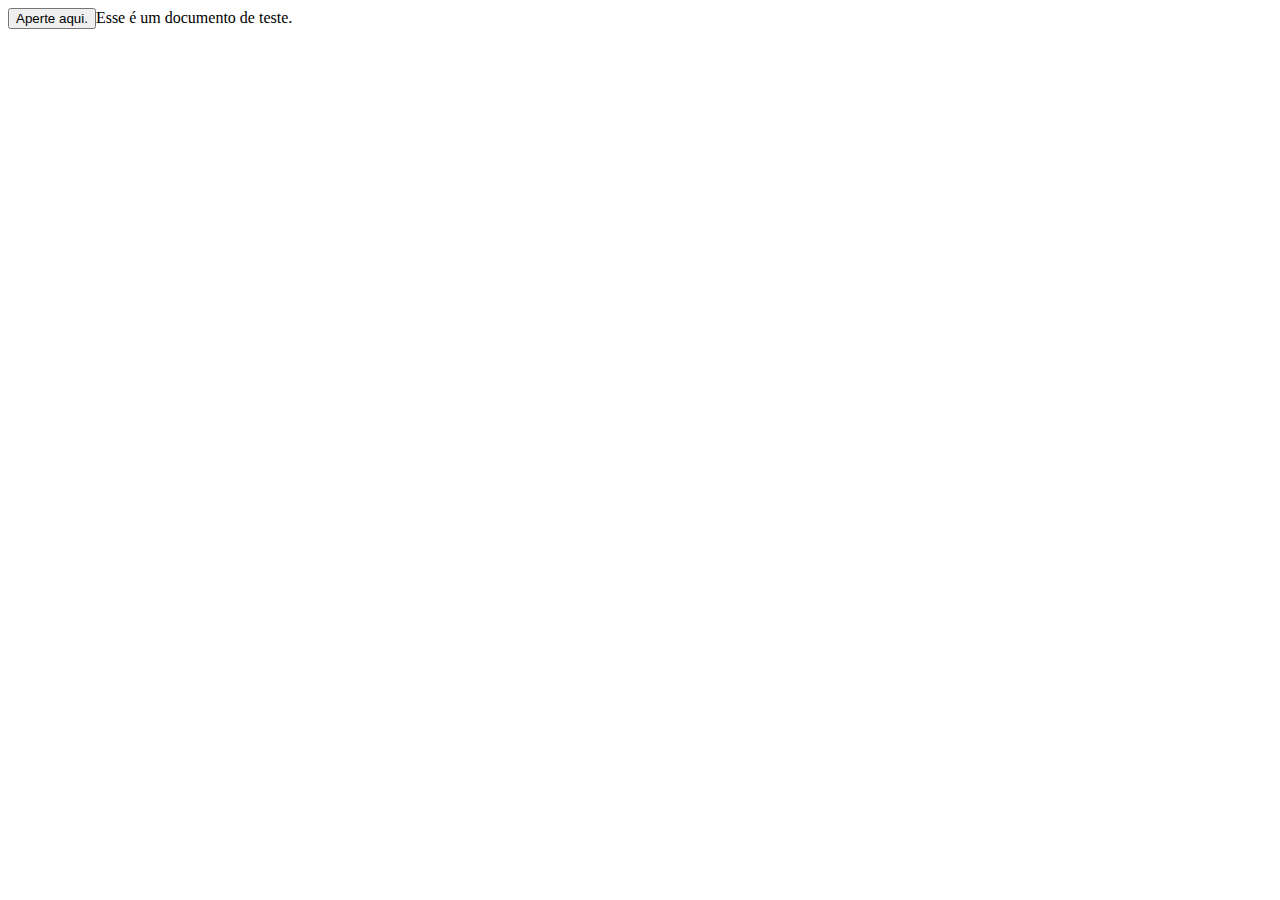
==== trabalho_1/index.html @ 440d10b4 "Add files via upload" ====
<!DOCTYPE html>
<html>
<head>
<meta charset="utf-8">
<title>Documento de Teste</title>
<link rel="stylesheet" href="arquivo.css">
<style>
  p{
    color: blue;
  }
</style>
</head>
<body>
<script>
  function teste(){
    document.write('Apenas um teste');
  }
</script>
<button onclick="teste()">Aperte aqui.</button
<p>Esse é um documento de teste.</p>
</body>
</html>
---- trabalho_1/arquivo.css ----
p{
  background-color: gray;
}
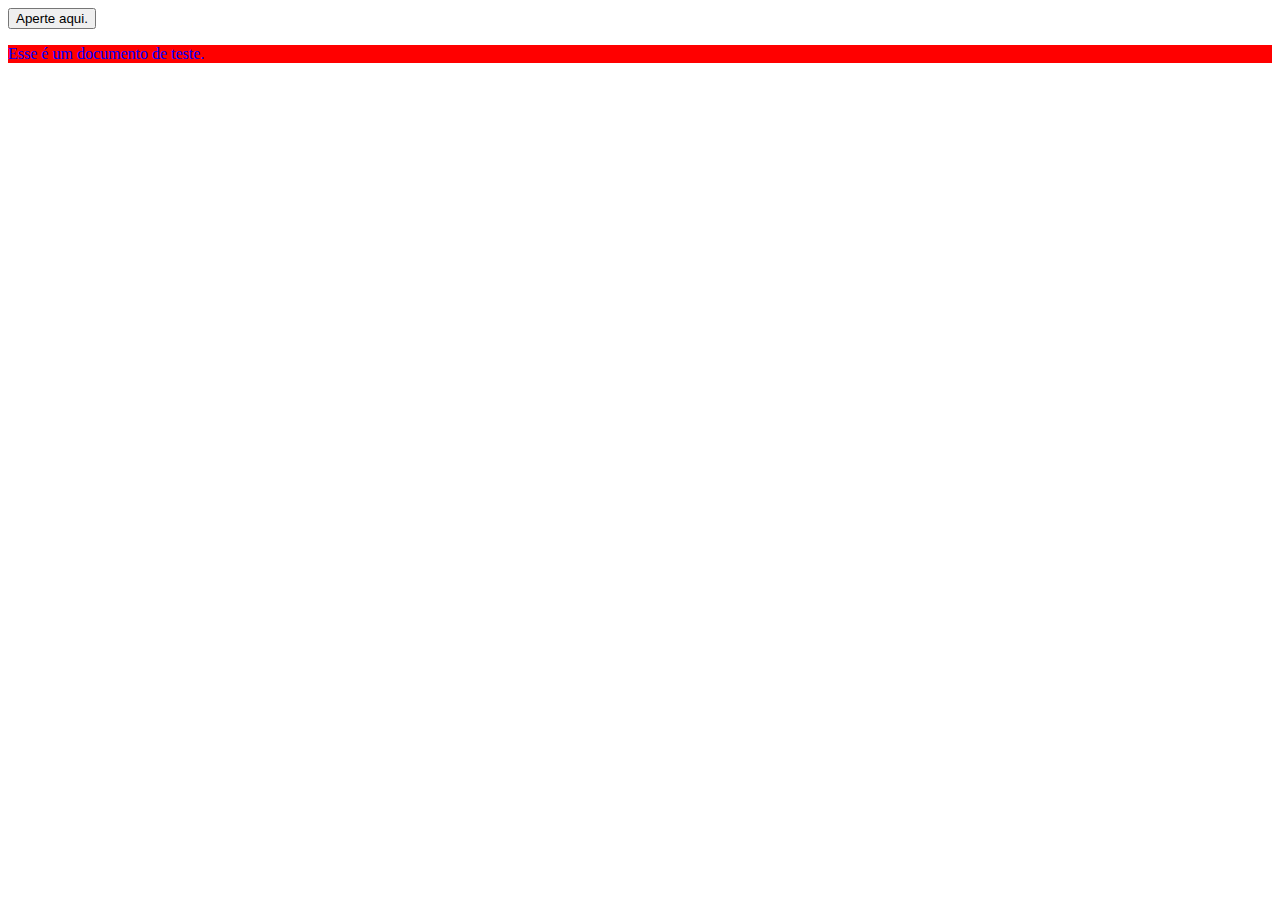
==== commit 74bf6f0e: "Add files via upload" ====
--- a/trabalho_1/index.html
+++ b/trabalho_1/index.html
@@ -1,13 +1,12 @@
-<!DOCTYPE html>
 <html>
 <head>
 <meta charset="utf-8">
 <title>Documento de Teste</title>
 <link rel="stylesheet" href="arquivo.css">
 <style>
-  p{
-    color: blue;
-  }
+	p {
+		color: blue;
+	}
 </style>
 </head>
 <body>
@@ -16,7 +15,7 @@
     document.write('Apenas um teste');
   }
 </script>
-<button onclick="teste()">Aperte aqui.</button
+<button onclick="teste()">Aperte aqui.</button>
 <p>Esse é um documento de teste.</p>
 </body>
-</html>
+</html>--- a/trabalho_1/arquivo.css
+++ b/trabalho_1/arquivo.css
@@ -1,3 +1,3 @@
-p{
-  background-color: gray;
+p {
+  background-color: red;
 }